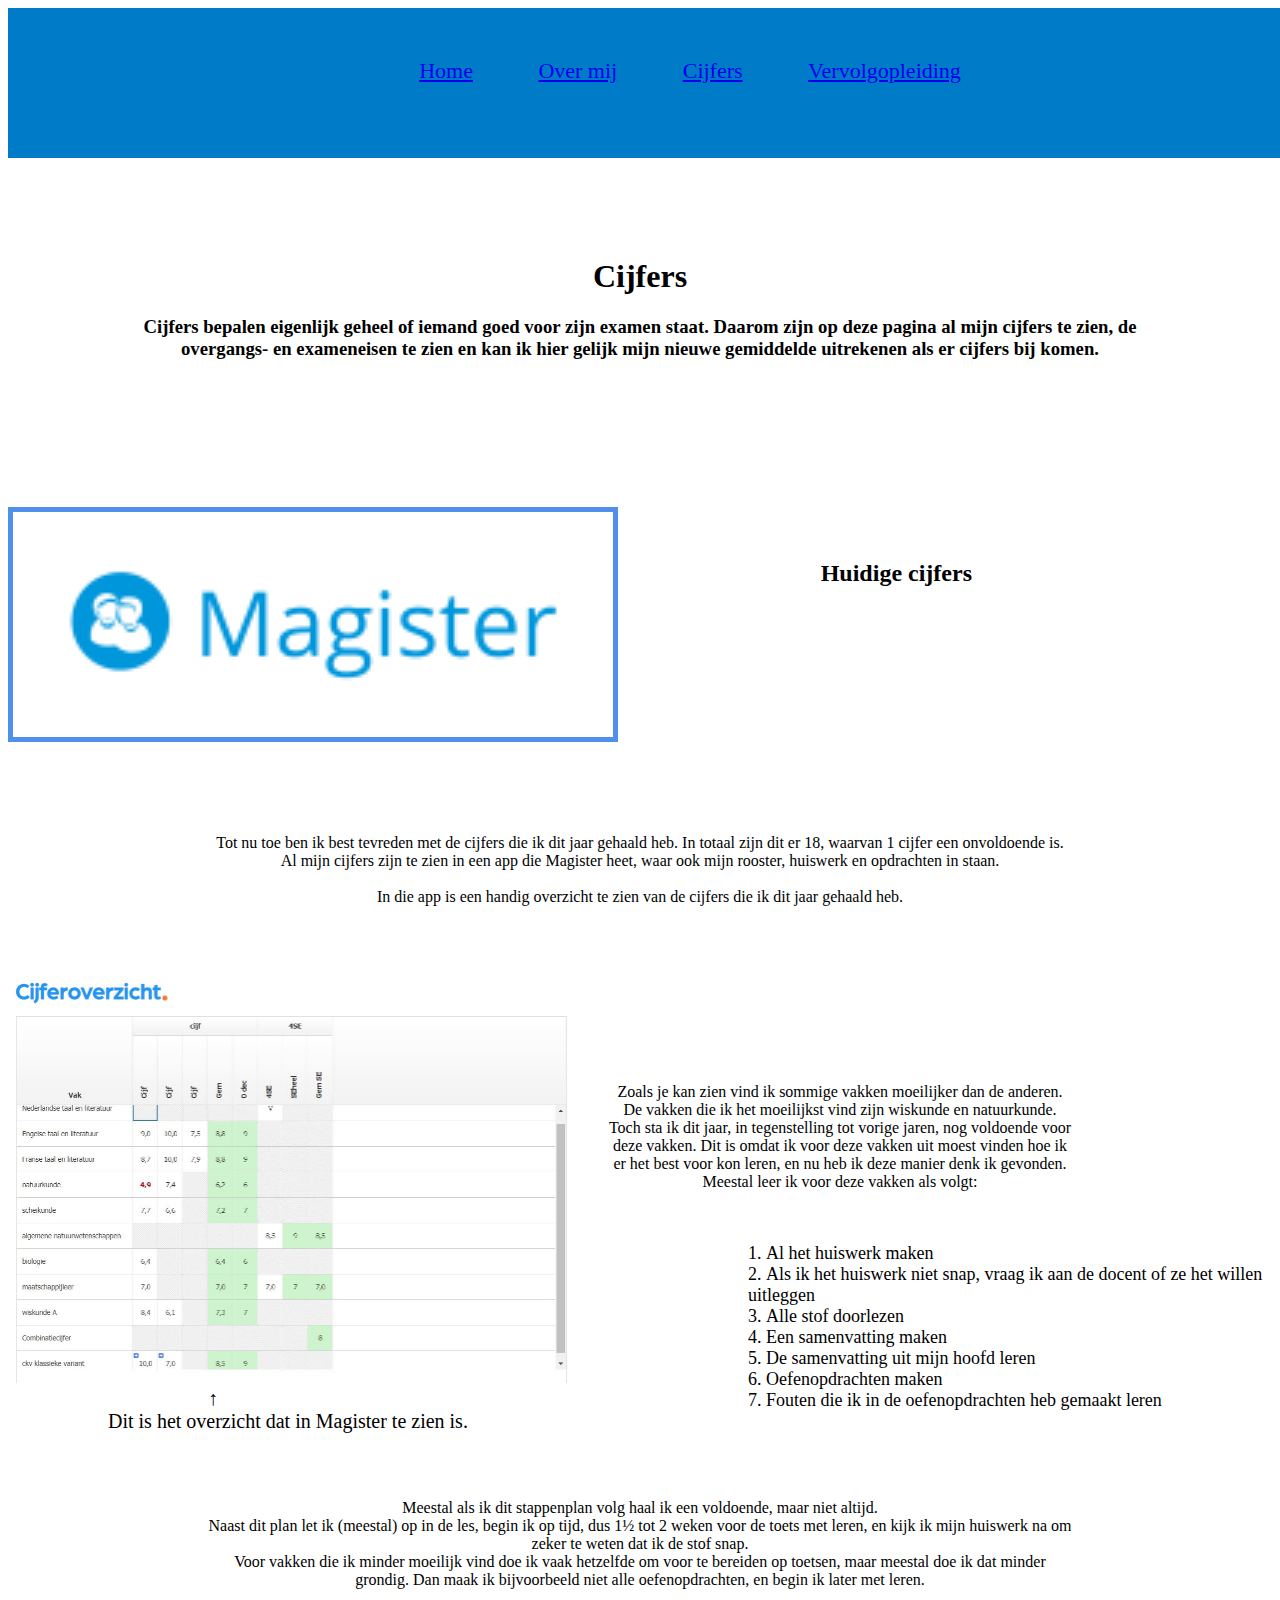
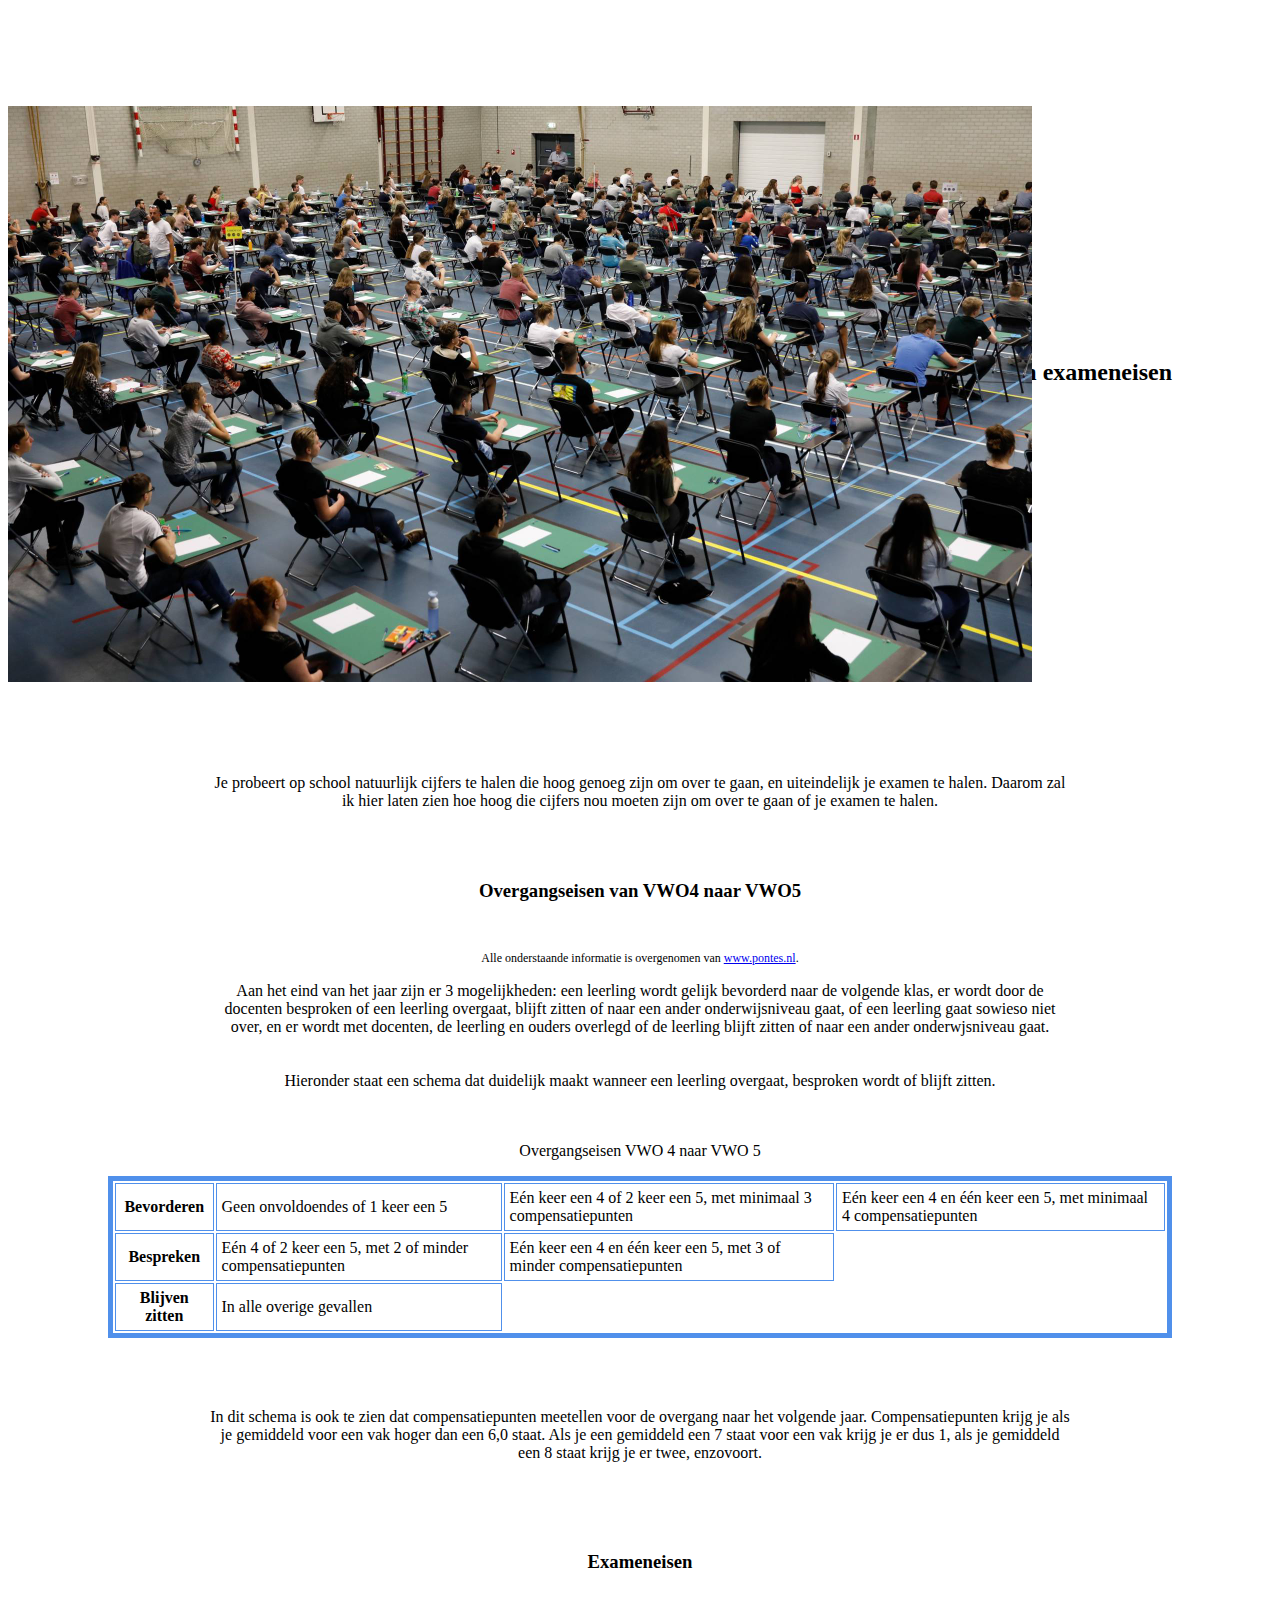
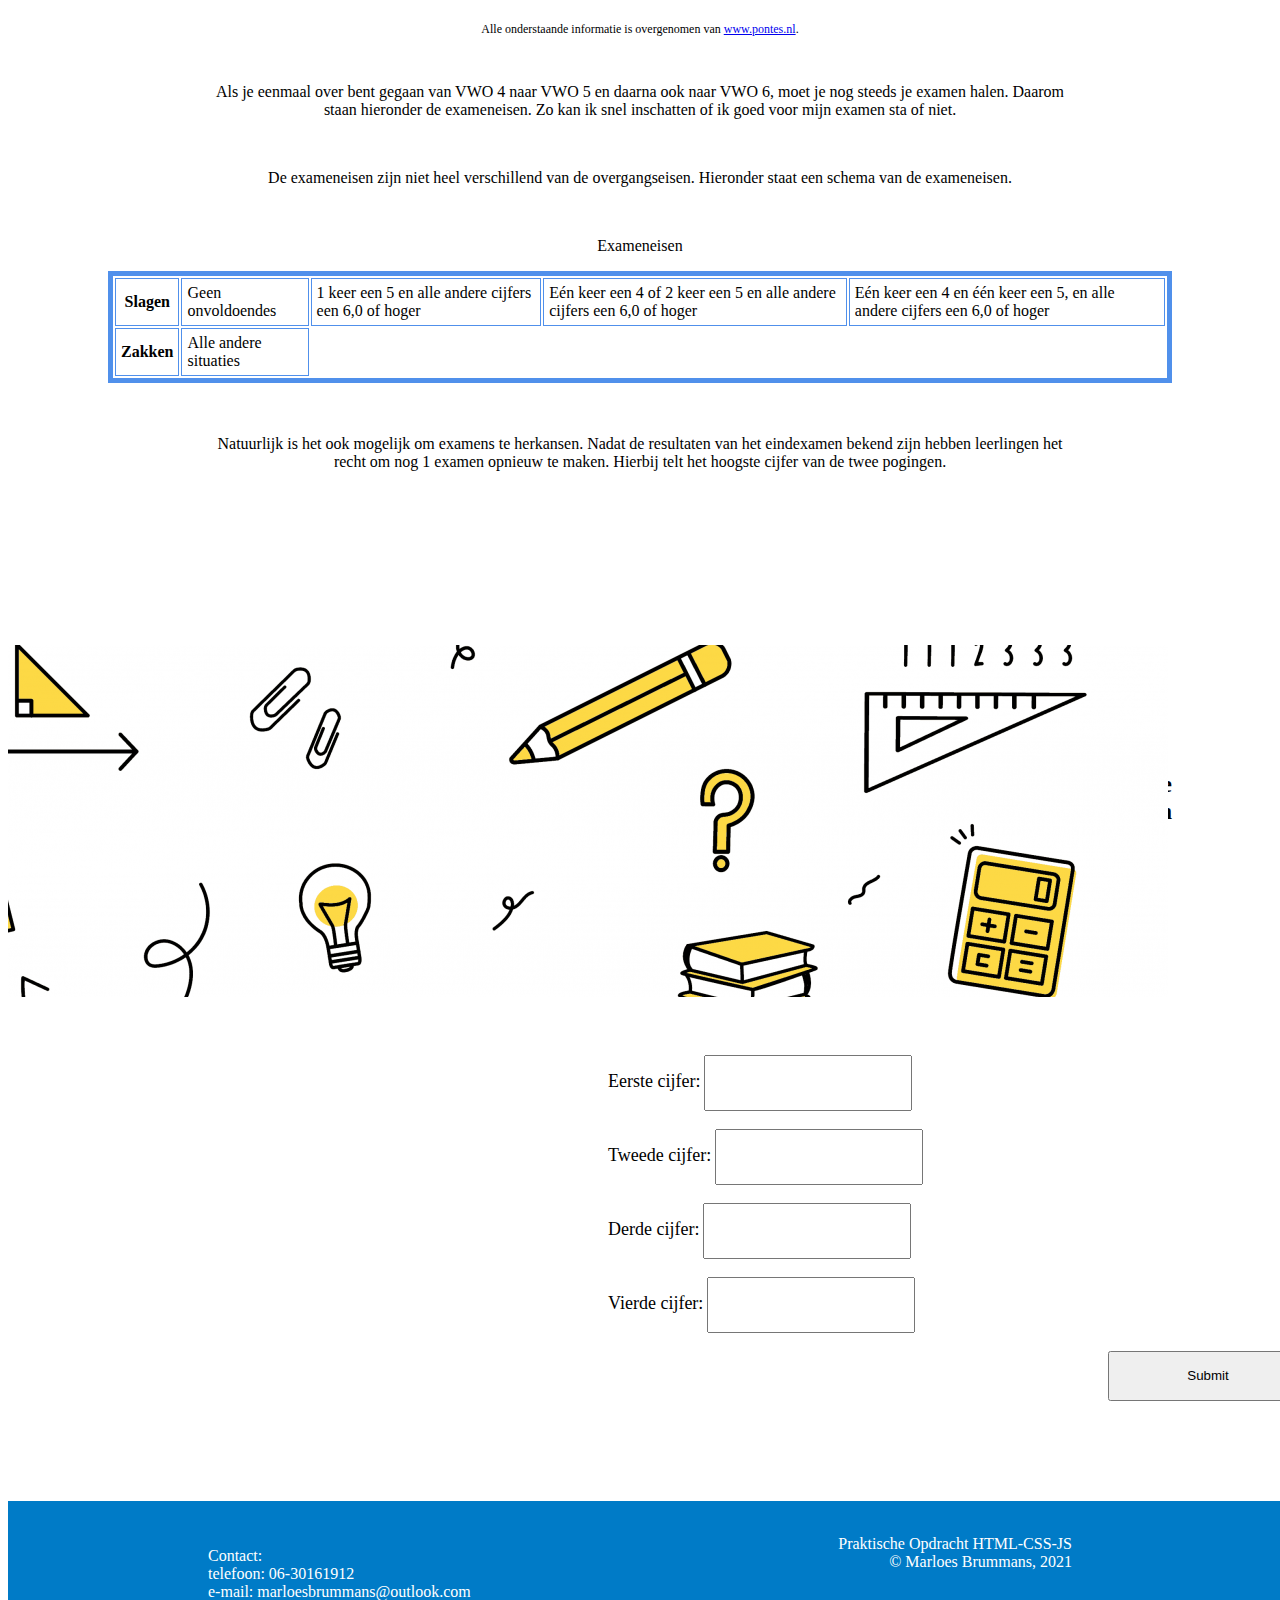
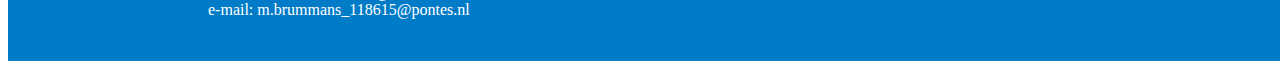
==== cijfers.html @ 9f716daa "Initial commit" ====
<!DOCTYPE html>
<html lang="nl">
    <head>
        <title>PO-HTML</title>
        <meta charset="utf-8">
        <link rel="stylesheet" href="CSSew/opmaakwebsite.css">
        <script
            src="JS/cijfers.js">
        </script>
    </head>
    <body>    
          <nav>
            <a class="navbar" href="index.html.html">Home</a>
            <a class="navbar" href="overmij.html">Over mij</a>
            <a class="navbar" href="cijfers.html">Cijfers</a>
            <a class="navbar" href="vervolgopleiding.html">Vervolgopleiding</a>
        </nav>
        <h1>
            Cijfers
        </h1>
        <h3>
            Cijfers bepalen eigenlijk geheel of iemand goed voor zijn examen staat.
            Daarom zijn op deze pagina al mijn cijfers te zien, de overgangs- en exameneisen te zien 
            en kan ik hier gelijk mijn nieuwe gemiddelde uitrekenen als er cijfers bij komen.
        </h3>
        <section>
           <h2 class="huidigecijfers">
               Huidige cijfers
           </h2>
           <img class="magister" src="img/Magister-animatie.gif" alt="logo magister">
        </section><br><br><br><br>
        <section>
            <p>
                Tot nu toe ben ik best tevreden met de cijfers die ik dit jaar gehaald heb. 
                In totaal zijn dit er 18, waarvan 1 cijfer een onvoldoende is. Al mijn cijfers zijn te zien in een app die Magister heet,
                waar ook mijn rooster, huiswerk en opdrachten in staan. <br><br>
                In die app is een handig overzicht te zien van de cijfers die ik dit jaar gehaald heb.
            </p><br><br><br>
            <img class="cijfers" src="img/cijfers.JPG" alt="Mijn huidige cijfers">
            <article class="pijl">
                &#8593;
            </article>
            <article class="cijfers">
                Dit is het overzicht dat in Magister te zien is.
            </article>
        </section>
        <section>
            <p class="cijfers">
                Zoals je kan zien vind ik sommige vakken moeilijker dan de anderen. De vakken die ik het moeilijkst vind zijn 
                wiskunde en natuurkunde. Toch sta ik dit jaar, in tegenstelling tot vorige jaren, nog voldoende voor deze vakken.
                Dit is omdat ik voor deze vakken uit moest vinden hoe ik er het best voor kon leren, en nu heb ik deze manier denk ik gevonden.
                Meestal leer ik voor deze vakken als volgt:
            </p><br>
            <ol>
                <li>Al het huiswerk maken</li>
                <li>Als ik het huiswerk niet snap, vraag ik aan de docent of ze het willen uitleggen</li>
                <li>Alle stof doorlezen</li>
                <li>Een samenvatting maken</li>
                <li>De samenvatting uit mijn hoofd leren</li>
                <li>Oefenopdrachten maken</li>
                <li>Fouten die ik in de oefenopdrachten heb gemaakt leren</li>
            </ol><br><br><br>
            <p>
                Meestal als ik dit stappenplan volg haal ik een voldoende, maar niet altijd.<br>
                Naast dit plan let ik (meestal) op in de les, begin ik op tijd, dus 1&#189; tot 2 weken voor de toets met leren,
                en kijk ik mijn huiswerk na om zeker te weten dat ik de stof snap.<br>
                Voor vakken die ik minder moeilijk vind doe ik vaak hetzelfde om voor te bereiden op toetsen,
                maar meestal doe ik dat minder grondig. Dan maak ik bijvoorbeeld niet alle oefenopdrachten, en begin ik later met leren.
            </p><br><br><br>
        </section>
        <section>
            <h2 class="examen">
               Overgangs- en exameneisen 
            </h2>
            <img class="examen" src="img/examen.jpg" alt="afbeelding eindexamen"><br><br><br><br><br>
            <p>
                Je probeert op school natuurlijk cijfers te halen die hoog genoeg zijn om over te gaan, en uiteindelijk je examen te halen. 
                Daarom zal ik hier laten zien hoe hoog die cijfers nou moeten zijn om over te gaan of je examen te halen.
            </p><br><br>
            <h3>
                Overgangseisen van VWO4 naar VWO5
            </h3><br>
            <p class="overgangseisen">
                Alle onderstaande informatie is overgenomen van <a href="https://inloggen.pontes.nl/Oranjeplein/Voor-leerlingen/Documenten">www.pontes.nl</a>. 
            </p>
        </section>    
        <section>
            <p>
                Aan het eind van het jaar zijn er 3 mogelijkheden: een leerling wordt gelijk bevorderd naar de volgende klas, er wordt
                 door de docenten besproken of een leerling overgaat, blijft zitten of naar een ander onderwijsniveau gaat, of een leerling gaat
                 sowieso niet over, en er wordt met docenten, de leerling en ouders overlegd of de leerling blijft zitten of naar een ander onderwjsniveau gaat. <br><br><br>
                Hieronder staat een schema dat duidelijk maakt wanneer een leerling overgaat, besproken wordt of blijft zitten. <br><br><br>
            </p>   
            <table class="cijfers" border="5" cellpadding="5" bordercolor="#5090EB">
                <p>
                    Overgangseisen VWO 4 naar VWO 5
                </p>
                <tr>
                    <th>Bevorderen</th>
                    <td>Geen onvoldoendes of 1 keer een 5</td>
                    <td>Eén keer een 4 of 2 keer een 5, met minimaal 3 compensatiepunten</td>
                    <td>Eén keer een 4 en één keer een 5, met minimaal 4 compensatiepunten</td>
                </tr>
                <tr>
                    <th>Bespreken</th>
                    <td>Eén 4 of 2 keer een 5, met 2 of minder compensatiepunten</td>
                    <td>Eén keer een 4 en één keer een 5, met 3 of minder compensatiepunten</td>
                </tr>
                <tr>
                    <th>Blijven zitten</th>
                    <td>In alle overige gevallen</td>
                </tr>
            </table><br><br><br>
            <p>
                In dit schema is ook te zien dat compensatiepunten meetellen voor de overgang naar het volgende jaar. 
                Compensatiepunten krijg je als je gemiddeld voor een vak hoger dan een 6,0 staat. Als je een gemiddeld een 7 staat voor 
                een vak krijg je er dus 1, als je gemiddeld een 8 staat krijg je er twee, enzovoort.
            </p><br><br><br>
        </section>
        <section>
            <h3>
                Exameneisen
            </h3><br>
            <p class="overgangseisen">
                Alle onderstaande informatie is overgenomen van <a href="https://inloggen.pontes.nl/Oranjeplein/Voor-leerlingen/Documenten">www.pontes.nl</a>. 
            </p><br>
            <p>
                Als je eenmaal over bent gegaan van VWO 4 naar VWO 5 en daarna ook naar VWO 6, moet je nog steeds je examen halen.
                Daarom staan hieronder de exameneisen. Zo kan ik snel inschatten of ik goed voor mijn examen sta of niet.
            </p><br>
        </section>
        <section>
            <p>
                De exameneisen zijn niet heel verschillend van de overgangseisen. Hieronder staat een schema van de exameneisen.
            </p><br>
            <table class="cijfers" border="5" cellpadding="5" bordercolor="#5090EB">
                <p>
                    Exameneisen
                </p>
                <tr>
                    <th>Slagen</th>
                    <td>Geen onvoldoendes</td>
                    <td>1 keer een 5 en alle andere cijfers een 6,0 of hoger</td>
                    <td>Eén keer een 4 of 2 keer een 5 en alle andere cijfers een 6,0 of hoger</td>
                    <td>Eén keer een 4 en één keer een 5, en alle andere cijfers een 6,0 of hoger</td>
                </tr>
                <tr>
                    <th>Zakken</th>
                    <td>Alle andere situaties</td>
                </tr>
            </table><Br><br>
            <p>
                Natuurlijk is het ook mogelijk om examens te herkansen. Nadat de resultaten van het eindexamen bekend zijn hebben leerlingen
                het recht om nog 1 examen opnieuw te maken. Hierbij telt het hoogste cijfer van de twee pogingen. 
            </p>
        </section>
        <section>
            <h2 class="school">
                Gemiddelde <br> uitrekenen
            </h2>
            <img class="rekenen" src="img/rekenen.jpg" alt="afbeelding rekenen"><br><br><br><br>
            <form>
                <label for="cijfer1">Eerste cijfer:</label>
                <input type="text" id="cijfer1" name="cijfer1"><br><br>
                <label for="cijfer2">Tweede cijfer:</label>
                <input type="text" id="cijfer2" name="cijfer2"><br><br>
                <label for="cijfer3">Derde cijfer:</label>
                <input type="text" id="cijfer3" name="cijfer3"><br><br>
                <label for="cijfer4">Vierde cijfer:</label>
                <input type="text" id="cijfer4" name="cijfer4"><br><br>
                <input class="submit" type="submit" name="Bereken">
            </form>
        </section>
    </body>
    <footer>
        <p class="footer1">
            Contact:<br> telefoon: 06-30161912<br>
            e-mail: marloesbrummans@outlook.com<br>
            e-mail: m.brummans_118615@pontes.nl
        </p>
        <p class="footer2">
            Praktische Opdracht HTML-CSS-JS<br>
           &#169; Marloes Brummans, 2021
        </p>
    </footer>
</html>
---- CSSew/opmaakwebsite.css ----
p
    {
        font-family: Tahoma;
        text-align: center;
    }

h1  
    {
        font-family: Tahoma;
        text-align: center;
        margin-top: 100px;
    }
h2
    {
        font-family: Tahoma;
        text-align: center;
    }

h3  {
        font-family: Tahoma;
        text-align: center;
        margin-left: 100px;
        margin-right: 100px;
    }

h2.dieren
    {
        margin-top: 300px;
        margin-left: 300px;
    }

h2.slagwerk
    {
        text-align: right;
        margin-right: 150px;
        margin-top: -400px;
    }

h2.school
    {
        text-align: right;
        margin-right: 100px;
        margin-top: 300px;
    }

h2.om
    {
        color: darkturquoise;
    }

h2.huidigecijfers
    {
        text-align: right;
        margin-right: 300px;
        margin-top: 200px;
    }

h2.examen
    {
        text-align: right;
        margin-right: 100px;
        margin-top: 300px;  
    }


p
    {
        margin-left: 200px;
        margin-right: 200px;
    }

p.om
    {
        margin-left: 600px;
        margin-right: 550px;
        margin-bottom: -100px;
        margin-top: -200px;
    }

p.dieren
    {
        margin-top: -50px;
        margin-left: 550px;
        margin-right: 500px;
    }

p.Mus
    {
        position: absolute;
        margin-top: -100px;
        margin-left: 550px;
        margin-right: 500px;
    }

p.slagwerk
    {
        margin-left: 250px;
        margin-right: 250px;
        margin-top: 400px;
    }

p.Slagwerk
    {
        margin-left: 250px;
        margin-right: 250px;
    }

p.snuffie
    {
        margin-top: -200px;
        margin-left: 550px;
        margin-right: 500px;
        position: absolute;
    }

p.school
    {
        margin-left: 250px;
        margin-right: 250px;
    }

p.cijfers
    {
        margin-top: -350px;
        margin-left: 600px;
    }

p.overgangseisen
    {
        font-size: 12px;
    }

p.footer1
    {
        text-align: left;
        margin-left: 200px;
    }

p.footer2
    {
        text-align: right;
        margin-right: 200px;
        margin-top: -100px;
    }
nav
    {
        background-color: #007bc7;
        font-family: Tahoma;
        color: white;
        text-align: center;
        font-size: 22px;
        height: 100px;
        width: 100%;
        padding-right: 30px;
        padding-left: 50px;;
        padding-top: 50px;
    }

footer
    {
        background-color: #007bc7;
        color: white;
        width: 100%;
        height: 100px;
        text-align: left;
        padding-left: -300px;
        padding-right: 50px;
        padding-bottom: 30px;
        padding-top: 30px;
        margin-top: 100px;
    }
h3.rand
    {
        margin-left: 300px;
        margin-right: 300px;
    }

img.bauke
    {
        width: 400px;
        height: 300px;
        text-align: left;
        margin-left: 100px;
    }

img.logo
    {
        width: 216px;
        height: 100.64px;
        margin-top: -180px;
        position: sticky; 
    }


img.mus
    {
        width: 562.5px;
        height: 750px;
        margin-top: -350px;
    }

img.snuffie
    {
        width: 261.5px;
        height: 320px;
        margin-left: 1100px;
        margin-top: -150px;
    }

img.slagwerk
    {
        width: 1000px;
        height: 750px;
    }

img.school
    {
        margin-top: -300px;
    }

img.magister
    {
        width: 600px;
        height: 225px;
        margin-top: -100px;
        border: 5px solid #5090EB
    }

img.cijfers
    {
        width: 562.495px;
        height: 406.495px;
    }

img.examen
    {
        width: 1024px;
        height: 576px;
        margin-top: -300px;
    }

img.rekenen
    {
        margin-top: -200px;
    }
article
    {
        font-family: Freestyle Script;
        font-size: 20px;
    }

article.tekstbauke
    {
        margin-left: 100px;
    }

article.tekstsnuffie
    {
        text-align: right;
        margin-right: 100px;
        margin-top: 100px;
    }

article.tekstmus
    {
        margin-left: 200px;
    }

article.pijl
    {
        margin-left: 200px;
    }

article.gebogenpijl
    {
        float: right;
        margin-right: 120px;
    }

article.drumstel
    {
        visibility: hidden;
    }

article.cijfers
    {
        margin-left: 100px;
    }

li.Drumstel:hover article.drumstel
    {
        visibility: visible;
    }

video
    {
        width:200px;
        float: right;
        margin-right: 200px;
        margin-top: -300px;
    }

table
    {
        font-family: Tahoma; 
    }

table.om
    {
        margin-left: 23%;
    }

table.cijfers
    {
        margin-right: 100px;
        margin-left: 100px
    }

ul
    {
        font-family: Tahoma;
        font-size: 18px;
        text-align: left;
        list-style-position: inside;
        margin-left: 650px;
    }

ol
    {
        font-family: Tahoma;
        font-size: 18px;
        text-align: left;
        margin-left: 700px;
        list-style-position: inside;
    }

a.navbar
    {
        padding-left: 30px;
        padding-right: 30px;
    }

label
    {
        font-family: Tahoma;
        font-size: 18px;
        margin-left: 600px;
    }

input
    {
        width: 200px;
        height: 50px;
    }

input.submit
    {
        margin-left: 1100px;
        
    }
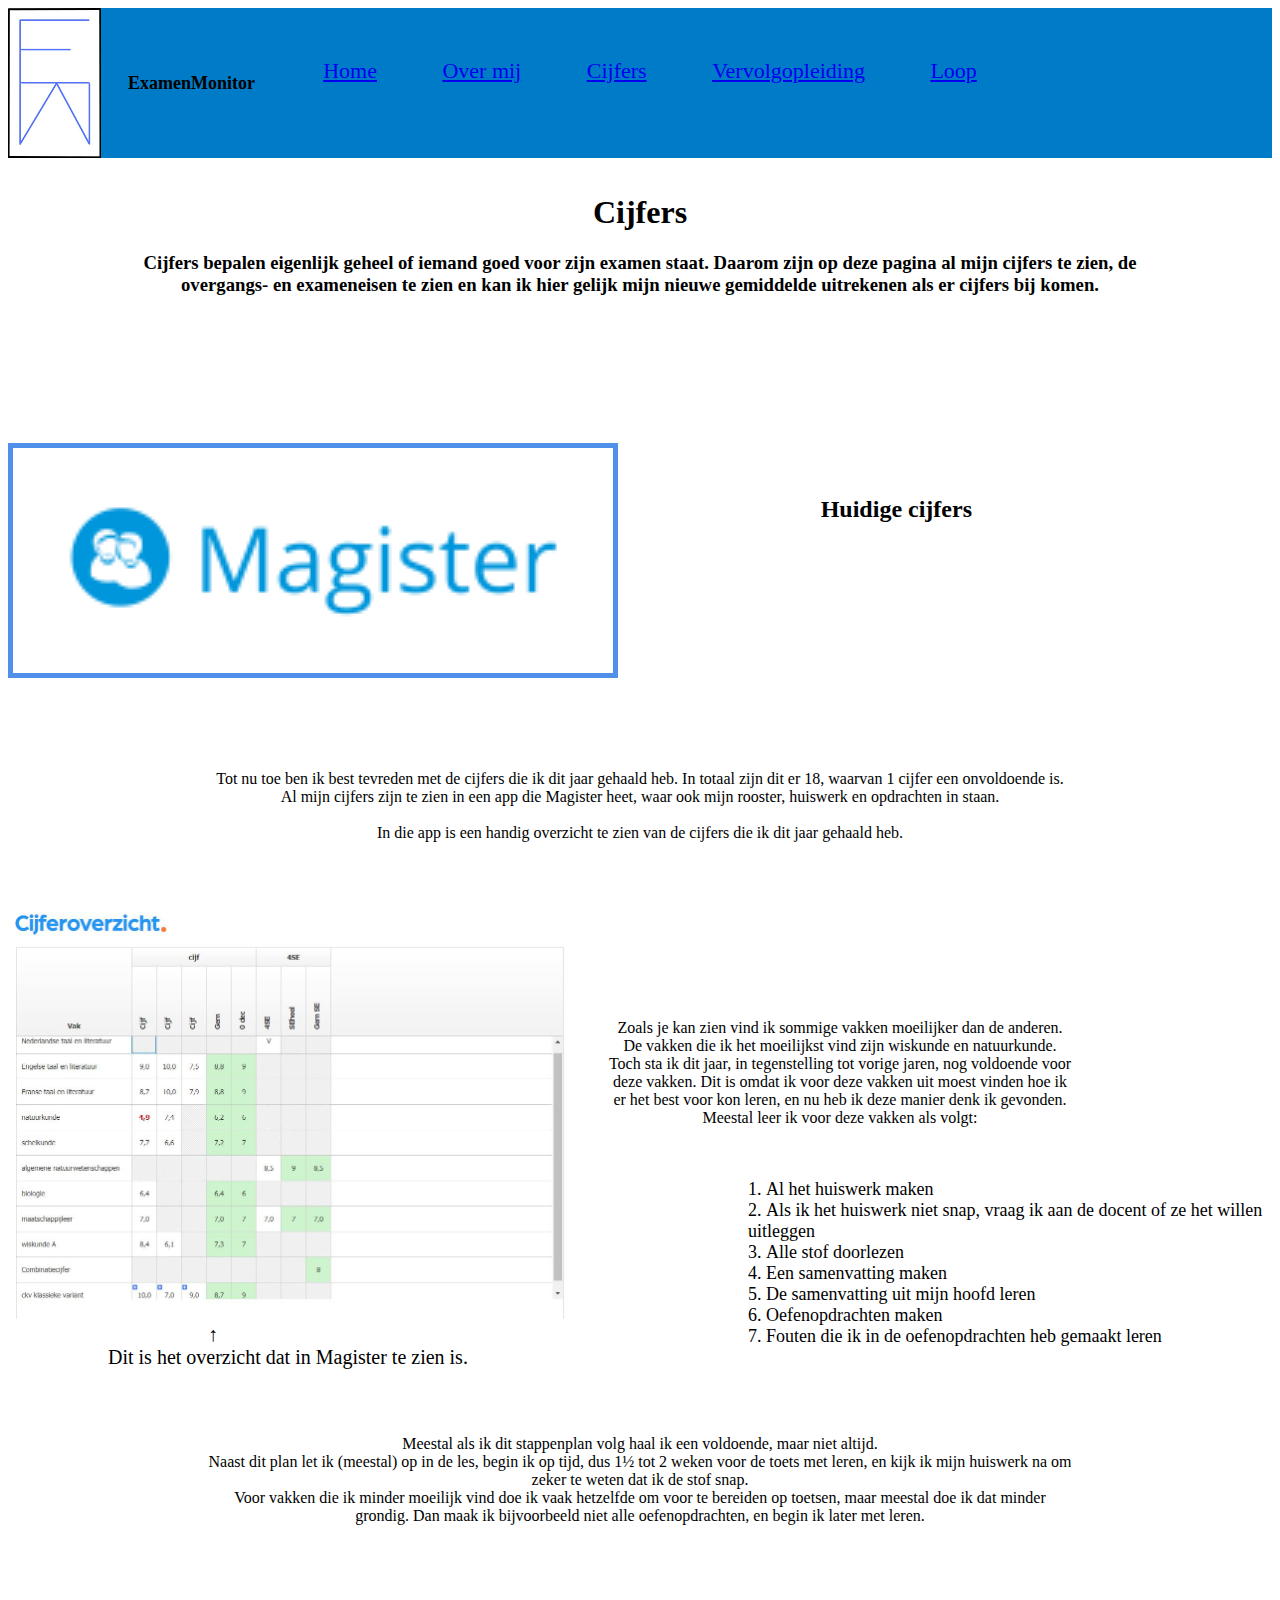
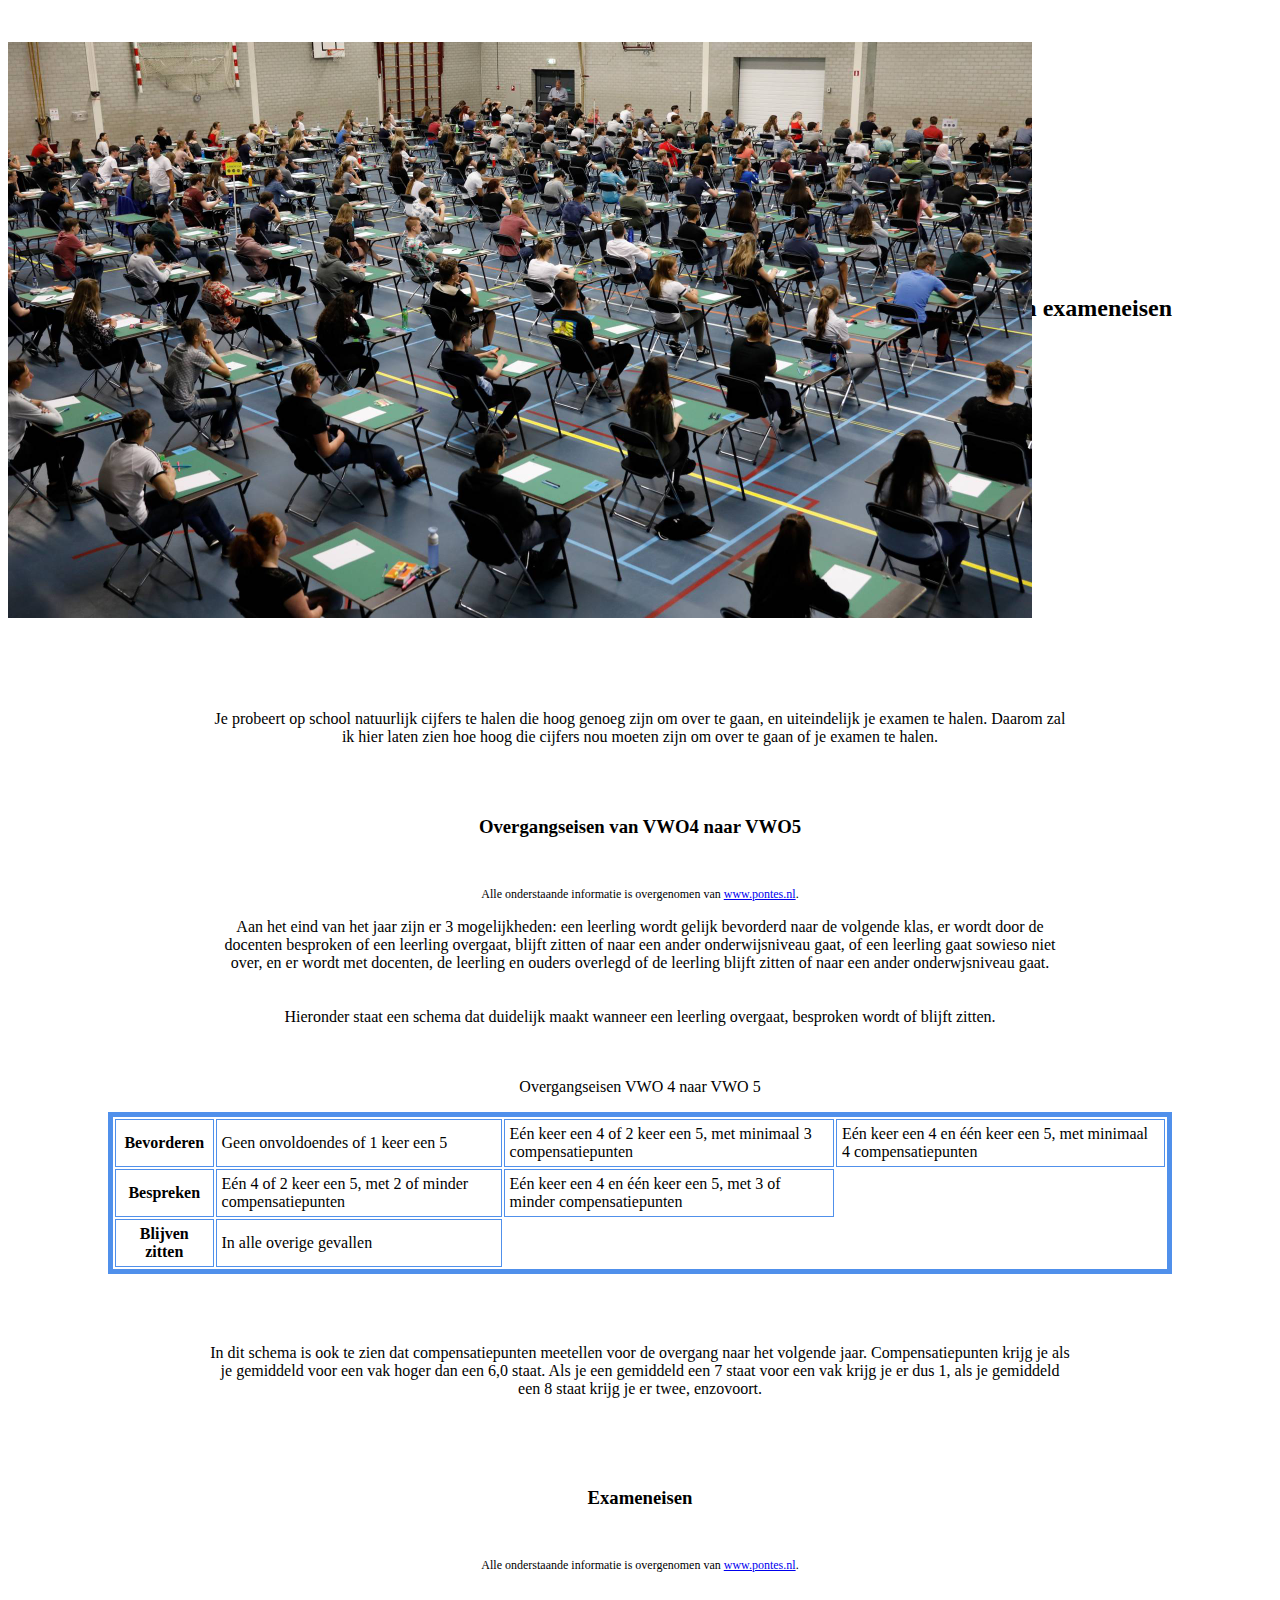
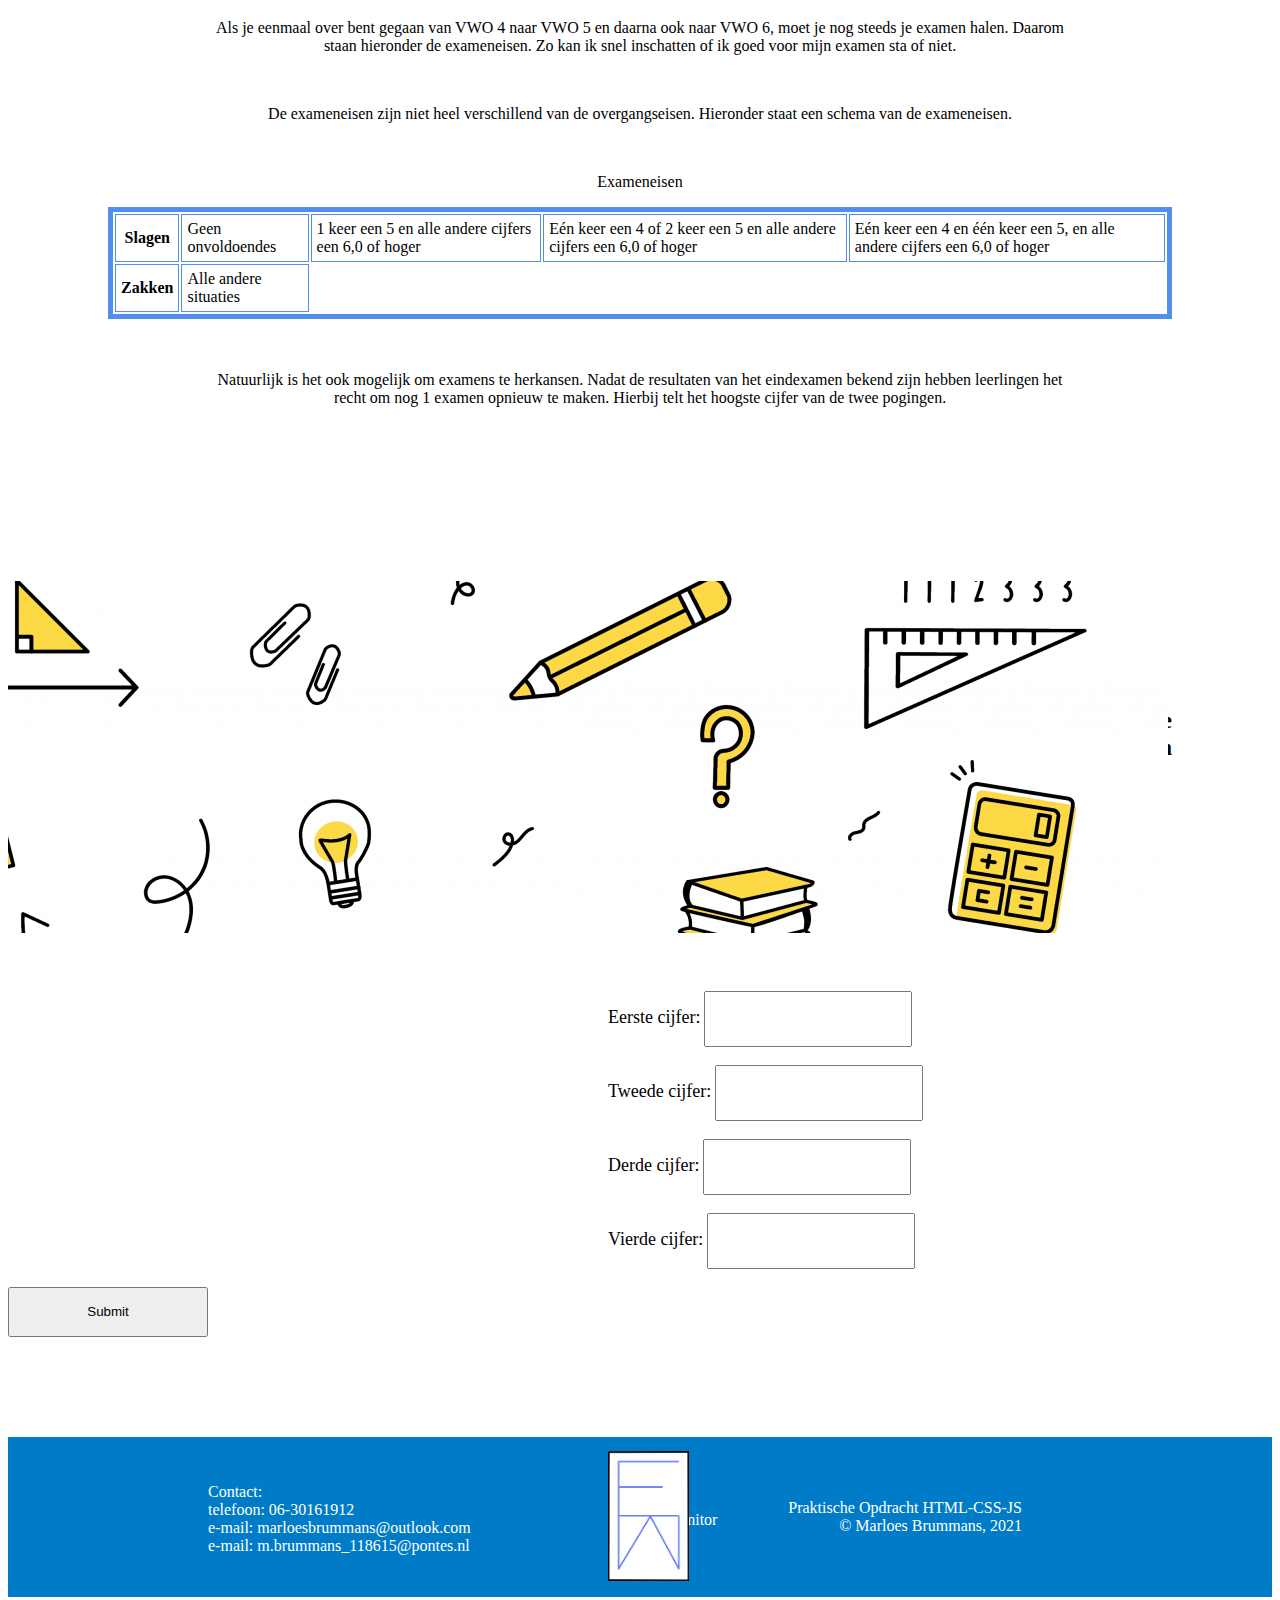
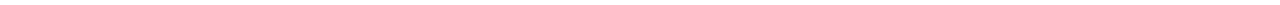
==== commit 480edc66: "ExamenMonitor" ====
--- a/cijfers.html
+++ b/cijfers.html
@@ -8,169 +8,176 @@
             src="JS/cijfers.js">
         </script>
     </head>
-    <body>    
-          <nav>
-            <a class="navbar" href="index.html.html">Home</a>
-            <a class="navbar" href="overmij.html">Over mij</a>
-            <a class="navbar" href="cijfers.html">Cijfers</a>
-            <a class="navbar" href="vervolgopleiding.html">Vervolgopleiding</a>
-        </nav>
-        <h1>
-            Cijfers
-        </h1>
-        <h3>
-            Cijfers bepalen eigenlijk geheel of iemand goed voor zijn examen staat.
-            Daarom zijn op deze pagina al mijn cijfers te zien, de overgangs- en exameneisen te zien 
-            en kan ik hier gelijk mijn nieuwe gemiddelde uitrekenen als er cijfers bij komen.
-        </h3>
-        <section>
-           <h2 class="huidigecijfers">
-               Huidige cijfers
-           </h2>
-           <img class="magister" src="img/Magister-animatie.gif" alt="logo magister">
-        </section><br><br><br><br>
-        <section>
-            <p>
-                Tot nu toe ben ik best tevreden met de cijfers die ik dit jaar gehaald heb. 
-                In totaal zijn dit er 18, waarvan 1 cijfer een onvoldoende is. Al mijn cijfers zijn te zien in een app die Magister heet,
-                waar ook mijn rooster, huiswerk en opdrachten in staan. <br><br>
-                In die app is een handig overzicht te zien van de cijfers die ik dit jaar gehaald heb.
-            </p><br><br><br>
-            <img class="cijfers" src="img/cijfers.JPG" alt="Mijn huidige cijfers">
-            <article class="pijl">
-                &#8593;
-            </article>
-            <article class="cijfers">
-                Dit is het overzicht dat in Magister te zien is.
-            </article>
-        </section>
-        <section>
-            <p class="cijfers">
-                Zoals je kan zien vind ik sommige vakken moeilijker dan de anderen. De vakken die ik het moeilijkst vind zijn 
-                wiskunde en natuurkunde. Toch sta ik dit jaar, in tegenstelling tot vorige jaren, nog voldoende voor deze vakken.
-                Dit is omdat ik voor deze vakken uit moest vinden hoe ik er het best voor kon leren, en nu heb ik deze manier denk ik gevonden.
-                Meestal leer ik voor deze vakken als volgt:
-            </p><br>
-            <ol>
-                <li>Al het huiswerk maken</li>
-                <li>Als ik het huiswerk niet snap, vraag ik aan de docent of ze het willen uitleggen</li>
-                <li>Alle stof doorlezen</li>
-                <li>Een samenvatting maken</li>
-                <li>De samenvatting uit mijn hoofd leren</li>
-                <li>Oefenopdrachten maken</li>
-                <li>Fouten die ik in de oefenopdrachten heb gemaakt leren</li>
-            </ol><br><br><br>
-            <p>
-                Meestal als ik dit stappenplan volg haal ik een voldoende, maar niet altijd.<br>
-                Naast dit plan let ik (meestal) op in de les, begin ik op tijd, dus 1&#189; tot 2 weken voor de toets met leren,
-                en kijk ik mijn huiswerk na om zeker te weten dat ik de stof snap.<br>
-                Voor vakken die ik minder moeilijk vind doe ik vaak hetzelfde om voor te bereiden op toetsen,
-                maar meestal doe ik dat minder grondig. Dan maak ik bijvoorbeeld niet alle oefenopdrachten, en begin ik later met leren.
-            </p><br><br><br>
-        </section>
-        <section>
-            <h2 class="examen">
-               Overgangs- en exameneisen 
-            </h2>
-            <img class="examen" src="img/examen.jpg" alt="afbeelding eindexamen"><br><br><br><br><br>
-            <p>
-                Je probeert op school natuurlijk cijfers te halen die hoog genoeg zijn om over te gaan, en uiteindelijk je examen te halen. 
-                Daarom zal ik hier laten zien hoe hoog die cijfers nou moeten zijn om over te gaan of je examen te halen.
-            </p><br><br>
-            <h3>
-                Overgangseisen van VWO4 naar VWO5
-            </h3><br>
-            <p class="overgangseisen">
-                Alle onderstaande informatie is overgenomen van <a href="https://inloggen.pontes.nl/Oranjeplein/Voor-leerlingen/Documenten">www.pontes.nl</a>. 
-            </p>
-        </section>    
-        <section>
-            <p>
-                Aan het eind van het jaar zijn er 3 mogelijkheden: een leerling wordt gelijk bevorderd naar de volgende klas, er wordt
-                 door de docenten besproken of een leerling overgaat, blijft zitten of naar een ander onderwijsniveau gaat, of een leerling gaat
-                 sowieso niet over, en er wordt met docenten, de leerling en ouders overlegd of de leerling blijft zitten of naar een ander onderwjsniveau gaat. <br><br><br>
-                Hieronder staat een schema dat duidelijk maakt wanneer een leerling overgaat, besproken wordt of blijft zitten. <br><br><br>
-            </p>   
-            <table class="cijfers" border="5" cellpadding="5" bordercolor="#5090EB">
+    <body>
+        <main>    
+            <nav>
+                <a class="navbar" href="index.html">Home</a>
+                <a class="navbar" href="overmij.html">Over mij</a>
+                <a class="navbar" href="cijfers.html">Cijfers</a>
+                <a class="navbar" href="vervolgopleiding.html">Vervolgopleiding</a>
+                <a class="navbar" href="loop.html">Loop</a>
+            </nav>
+            <img class="logo" src="img/logo.jpg" alt="logo ExamenMonitor">
+            <aside class="logo">
+                <b>ExamenMonitor</b>
+            </aside>
+            <section>
+                <h1>
+                    Cijfers
+                </h1>
+                <h3>
+                    Cijfers bepalen eigenlijk geheel of iemand goed voor zijn examen staat.
+                    Daarom zijn op deze pagina al mijn cijfers te zien, de overgangs- en exameneisen te zien 
+                    en kan ik hier gelijk mijn nieuwe gemiddelde uitrekenen als er cijfers bij komen.
+                </h3>
+                    <h2 class="huidigecijfers">
+                    Huidige cijfers
+                    </h2>
+                   <img class="magister" src="img/Magister-animatie.gif" alt="logo Magister">
+                </section><br><br><br><br>
+                <section>
+                    <p>
+                        Tot nu toe ben ik best tevreden met de cijfers die ik dit jaar gehaald heb. 
+                        In totaal zijn dit er 18, waarvan 1 cijfer een onvoldoende is. Al mijn cijfers zijn te zien in een app die Magister heet,
+                        waar ook mijn rooster, huiswerk en opdrachten in staan. <br><br>
+                        In die app is een handig overzicht te zien van de cijfers die ik dit jaar gehaald heb.
+                    </p><br><br><br>
+                    <img class="cijfers" src="img/cijfers2.JPG" alt="afbeelding van mijn huidige cijfers">
+                    <article class="pijl">
+                        &#8593;
+                    </article>
+                    <article class="cijfers">
+                        Dit is het overzicht dat in Magister te zien is.
+                    </article>
+            </section>
+            <section>
+                <p class="cijfers">
+                    Zoals je kan zien vind ik sommige vakken moeilijker dan de anderen. De vakken die ik het moeilijkst vind zijn 
+                    wiskunde en natuurkunde. Toch sta ik dit jaar, in tegenstelling tot vorige jaren, nog voldoende voor deze vakken.
+                    Dit is omdat ik voor deze vakken uit moest vinden hoe ik er het best voor kon leren, en nu heb ik deze manier denk ik gevonden.
+                    Meestal leer ik voor deze vakken als volgt:
+                </p><br>
+                <ol>
+                    <li>Al het huiswerk maken</li>
+                    <li>Als ik het huiswerk niet snap, vraag ik aan de docent of ze het willen uitleggen</li>
+                    <li>Alle stof doorlezen</li>
+                    <li>Een samenvatting maken</li>
+                    <li>De samenvatting uit mijn hoofd leren</li>
+                    <li>Oefenopdrachten maken</li>
+                    <li>Fouten die ik in de oefenopdrachten heb gemaakt leren</li>
+                </ol><br><br><br>
                 <p>
-                    Overgangseisen VWO 4 naar VWO 5
+                    Meestal als ik dit stappenplan volg haal ik een voldoende, maar niet altijd.<br>
+                    Naast dit plan let ik (meestal) op in de les, begin ik op tijd, dus 1&#189; tot 2 weken voor de toets met leren,
+                    en kijk ik mijn huiswerk na om zeker te weten dat ik de stof snap.<br>
+                    Voor vakken die ik minder moeilijk vind doe ik vaak hetzelfde om voor te bereiden op toetsen,
+                    maar meestal doe ik dat minder grondig. Dan maak ik bijvoorbeeld niet alle oefenopdrachten, en begin ik later met leren.
+                </p><br><br><br>
+            </section>
+            <section>
+                <h2 class="examen">
+                   Overgangs- en exameneisen 
+                </h2>
+                <img class="examen" src="img/examen.jpg" alt="afbeelding eindexamen"><br><br><br><br><br>
+                <p>
+                    Je probeert op school natuurlijk cijfers te halen die hoog genoeg zijn om over te gaan, en uiteindelijk je examen te halen. 
+                    Daarom zal ik hier laten zien hoe hoog die cijfers nou moeten zijn om over te gaan of je examen te halen.
+                </p><br><br>
+                <h3>
+                    Overgangseisen van VWO4 naar VWO5
+                </h3><br>
+                <p class="overgangseisen">
+                    Alle onderstaande informatie is overgenomen van <a href="https://inloggen.pontes.nl/Oranjeplein/Voor-leerlingen/Documenten">www.pontes.nl</a>. 
                 </p>
-                <tr>
-                    <th>Bevorderen</th>
-                    <td>Geen onvoldoendes of 1 keer een 5</td>
-                    <td>Eén keer een 4 of 2 keer een 5, met minimaal 3 compensatiepunten</td>
-                    <td>Eén keer een 4 en één keer een 5, met minimaal 4 compensatiepunten</td>
-                </tr>
-                <tr>
-                    <th>Bespreken</th>
-                    <td>Eén 4 of 2 keer een 5, met 2 of minder compensatiepunten</td>
-                    <td>Eén keer een 4 en één keer een 5, met 3 of minder compensatiepunten</td>
-                </tr>
-                <tr>
-                    <th>Blijven zitten</th>
-                    <td>In alle overige gevallen</td>
-                </tr>
-            </table><br><br><br>
-            <p>
-                In dit schema is ook te zien dat compensatiepunten meetellen voor de overgang naar het volgende jaar. 
-                Compensatiepunten krijg je als je gemiddeld voor een vak hoger dan een 6,0 staat. Als je een gemiddeld een 7 staat voor 
-                een vak krijg je er dus 1, als je gemiddeld een 8 staat krijg je er twee, enzovoort.
-            </p><br><br><br>
-        </section>
-        <section>
-            <h3>
-                Exameneisen
-            </h3><br>
-            <p class="overgangseisen">
-                Alle onderstaande informatie is overgenomen van <a href="https://inloggen.pontes.nl/Oranjeplein/Voor-leerlingen/Documenten">www.pontes.nl</a>. 
-            </p><br>
-            <p>
-                Als je eenmaal over bent gegaan van VWO 4 naar VWO 5 en daarna ook naar VWO 6, moet je nog steeds je examen halen.
-                Daarom staan hieronder de exameneisen. Zo kan ik snel inschatten of ik goed voor mijn examen sta of niet.
-            </p><br>
-        </section>
-        <section>
-            <p>
-                De exameneisen zijn niet heel verschillend van de overgangseisen. Hieronder staat een schema van de exameneisen.
-            </p><br>
-            <table class="cijfers" border="5" cellpadding="5" bordercolor="#5090EB">
+            </section>    
+            <section>
                 <p>
+                    Aan het eind van het jaar zijn er 3 mogelijkheden: een leerling wordt gelijk bevorderd naar de volgende klas, er wordt
+                    door de docenten besproken of een leerling overgaat, blijft zitten of naar een ander onderwijsniveau gaat, of een leerling gaat
+                    sowieso niet over, en er wordt met docenten, de leerling en ouders overlegd of de leerling blijft zitten of naar een ander onderwjsniveau gaat. <br><br><br>
+                    Hieronder staat een schema dat duidelijk maakt wanneer een leerling overgaat, besproken wordt of blijft zitten. <br><br><br>
+                </p>   
+                <table class="cijfers" border="5" cellpadding="5" bordercolor="#5090EB">
+                    <p>
+                        Overgangseisen VWO 4 naar VWO 5
+                    </p>
+                    <tr>
+                        <th>Bevorderen</th>
+                        <td>Geen onvoldoendes of 1 keer een 5</td>
+                        <td>Eén keer een 4 of 2 keer een 5, met minimaal 3 compensatiepunten</td>
+                        <td>Eén keer een 4 en één keer een 5, met minimaal 4 compensatiepunten</td>
+                    </tr>
+                    <tr>
+                        <th>Bespreken</th>
+                        <td>Eén 4 of 2 keer een 5, met 2 of minder compensatiepunten</td>
+                        <td>Eén keer een 4 en één keer een 5, met 3 of minder compensatiepunten</td>
+                    </tr>
+                    <tr>
+                        <th>Blijven zitten</th>
+                        <td>In alle overige gevallen</td>
+                    </tr>
+                </table><br><br><br>
+                <p>
+                    In dit schema is ook te zien dat compensatiepunten meetellen voor de overgang naar het volgende jaar. 
+                    Compensatiepunten krijg je als je gemiddeld voor een vak hoger dan een 6,0 staat. Als je een gemiddeld een 7 staat voor 
+                    een vak krijg je er dus 1, als je gemiddeld een 8 staat krijg je er twee, enzovoort.
+                </p><br><br><br>
+            </section>
+            <section>
+                <h3>
                     Exameneisen
+                </h3><br>
+                <p class="overgangseisen">
+                    Alle onderstaande informatie is overgenomen van <a href="https://inloggen.pontes.nl/Oranjeplein/Voor-leerlingen/Documenten">www.pontes.nl</a>. 
+                </p><br>
+                <p> 
+                    Als je eenmaal over bent gegaan van VWO 4 naar VWO 5 en daarna ook naar VWO 6, moet je nog steeds je examen halen.
+                    Daarom staan hieronder de exameneisen. Zo kan ik snel inschatten of ik goed voor mijn examen sta of niet.
+                </p><br>
+            </section>
+            <section>
+                <p>
+                    De exameneisen zijn niet heel verschillend van de overgangseisen. Hieronder staat een schema van de exameneisen.
+                </p><br>
+                <table class="cijfers" border="5" cellpadding="5" bordercolor="#5090EB">
+                    <p>
+                        Exameneisen
+                    </p>
+                    <tr>
+                        <th>Slagen</th>
+                        <td>Geen onvoldoendes</td>
+                        <td>1 keer een 5 en alle andere cijfers een 6,0 of hoger</td>
+                        <td>Eén keer een 4 of 2 keer een 5 en alle andere cijfers een 6,0 of hoger</td>
+                        <td>Eén keer een 4 en één keer een 5, en alle andere cijfers een 6,0 of hoger</td>
+                    </tr>
+                    <tr>
+                        <th>Zakken</th>
+                        <td>Alle andere situaties</td>
+                    </tr>
+                </table><br><br>
+                <p>
+                    Natuurlijk is het ook mogelijk om examens te herkansen. Nadat de resultaten van het eindexamen bekend zijn hebben leerlingen
+                    het recht om nog 1 examen opnieuw te maken. Hierbij telt het hoogste cijfer van de twee pogingen. 
                 </p>
-                <tr>
-                    <th>Slagen</th>
-                    <td>Geen onvoldoendes</td>
-                    <td>1 keer een 5 en alle andere cijfers een 6,0 of hoger</td>
-                    <td>Eén keer een 4 of 2 keer een 5 en alle andere cijfers een 6,0 of hoger</td>
-                    <td>Eén keer een 4 en één keer een 5, en alle andere cijfers een 6,0 of hoger</td>
-                </tr>
-                <tr>
-                    <th>Zakken</th>
-                    <td>Alle andere situaties</td>
-                </tr>
-            </table><Br><br>
-            <p>
-                Natuurlijk is het ook mogelijk om examens te herkansen. Nadat de resultaten van het eindexamen bekend zijn hebben leerlingen
-                het recht om nog 1 examen opnieuw te maken. Hierbij telt het hoogste cijfer van de twee pogingen. 
-            </p>
-        </section>
-        <section>
-            <h2 class="school">
-                Gemiddelde <br> uitrekenen
-            </h2>
-            <img class="rekenen" src="img/rekenen.jpg" alt="afbeelding rekenen"><br><br><br><br>
-            <form>
-                <label for="cijfer1">Eerste cijfer:</label>
-                <input type="text" id="cijfer1" name="cijfer1"><br><br>
-                <label for="cijfer2">Tweede cijfer:</label>
-                <input type="text" id="cijfer2" name="cijfer2"><br><br>
-                <label for="cijfer3">Derde cijfer:</label>
-                <input type="text" id="cijfer3" name="cijfer3"><br><br>
-                <label for="cijfer4">Vierde cijfer:</label>
-                <input type="text" id="cijfer4" name="cijfer4"><br><br>
-                <input class="submit" type="submit" name="Bereken">
-            </form>
-        </section>
+            </section>
+            <section>
+                <h2 class="school">
+                    Gemiddelde <br> uitrekenen
+                </h2>
+                <img class="rekenen" src="img/rekenen.jpg" alt="afbeelding rekenen"><br><br><br><br>
+                <form name="gemiddelde" onsubmit="return bereken()">
+                    <label for="cijfer1">Eerste cijfer:</label>
+                    <input type="text" id="cijfer1" name="cijfer1"><br><br>
+                    <label for="cijfer2">Tweede cijfer:</label>
+                    <input type="text" id="cijfer2" name="cijfer2"><br><br>
+                    <label for="cijfer3">Derde cijfer:</label>
+                    <input type="text" id="cijfer3" name="cijfer3"><br><br>
+                    <label for="cijfer4">Vierde cijfer:</label>
+                    <input type="text" id="cijfer4" name="cijfer4"><br><br>
+                    <input id="submit" type="submit" name="Bereken">
+                </form>
+            </section>
+        </main>
     </body>
     <footer>
         <p class="footer1">
@@ -178,6 +185,10 @@
             e-mail: marloesbrummans@outlook.com<br>
             e-mail: m.brummans_118615@pontes.nl
         </p>
+        <img class="footer" src="img/logo.jpg" alt="logo ExamenMonitor">
+        <p class="footer">
+            ExamenMonitor
+        </p><br><br><br>
         <p class="footer2">
             Praktische Opdracht HTML-CSS-JS<br>
            &#169; Marloes Brummans, 2021
--- a/CSSew/opmaakwebsite.css
+++ b/CSSew/opmaakwebsite.css
@@ -1,3 +1,8 @@
+body    
+    {
+        font-family: Tahoma;
+    }
+
 p
     {
         font-family: Tahoma;
@@ -10,6 +15,7 @@
         text-align: center;
         margin-top: 100px;
     }
+
 h2
     {
         font-family: Tahoma;
@@ -62,6 +68,19 @@
         margin-top: 300px;  
     }
 
+h2.eerstekeuze
+    {
+        background-image: url(diergeneeskunde.jpg);
+        width: 100%;
+        height: 300px;
+    }
+
+h2.tweedekeuze
+    {
+        text-align: right;
+        margin-right: 100px;
+        margin-top: 300px;
+    }    
 
 p
     {
@@ -130,6 +149,12 @@
         font-size: 12px;
     }
 
+p.footer    
+    {
+        margin-left: 300px;
+        margin-top: -60px;
+    }
+
 p.footer1
     {
         text-align: left;
@@ -142,6 +167,7 @@
         margin-right: 200px;
         margin-top: -100px;
     }
+    
 nav
     {
         background-color: #007bc7;
@@ -150,7 +176,6 @@
         text-align: center;
         font-size: 22px;
         height: 100px;
-        width: 100%;
         padding-right: 30px;
         padding-left: 50px;;
         padding-top: 50px;
@@ -160,7 +185,6 @@
     {
         background-color: #007bc7;
         color: white;
-        width: 100%;
         height: 100px;
         text-align: left;
         padding-left: -300px;
@@ -169,6 +193,7 @@
         padding-top: 30px;
         margin-top: 100px;
     }
+    
 h3.rand
     {
         margin-left: 300px;
@@ -185,10 +210,10 @@
 
 img.logo
     {
-        width: 216px;
-        height: 100.64px;
-        margin-top: -180px;
-        position: sticky; 
+        width: 93.48px;
+        height: 150px;
+        margin-top: -150px;
+        position: absolute;
     }
 
 
@@ -243,6 +268,21 @@
     {
         margin-top: -200px;
     }
+
+img.footer 
+    {
+        width: 81.08px;
+        height: 130px;
+        margin-left: 600px;
+        margin-top: -120px;
+        position: absolute;
+    }
+
+img.animalsciences
+    {
+        margin-top: -300px;
+    }
+
 article
     {
         font-family: Freestyle Script;
@@ -287,10 +327,39 @@
         margin-left: 100px;
     }
 
-li.Drumstel:hover article.drumstel
+article.gezaktpijl
+    {
+        text-align: center;
+        margin-left: 110px;
+        
+    }
+
+article.gezakt
+    {
+        text-align: center;
+        margin-left: 200px;
+        margin-top: -75px;
+    }
+
+article.drumstel
     {
         visibility: visible;
     }
+
+article.animalsciences
+    {
+        font-family: Tahoma;
+        margin-top: -100px;
+        margin-left: 50px;
+    }
+
+article.eigenarenvandieren
+    {
+        font-family: Tahoma;
+        text-align: center;
+        margin-left: 250px;
+        margin-top: -150px;
+    }    
 
 video
     {
@@ -347,6 +416,12 @@
         margin-left: 600px;
     }
 
+label.loop
+    {
+        text-align: center;
+        margin-left: -100px;
+    }
+
 input
     {
         width: 200px;
@@ -356,5 +431,47 @@
 input.submit
     {
         margin-left: 1100px;
-        
+    }
+
+#myButton1
+    {
+        margin-left: 550px;
+    }
+
+aside.logo
+    {
+        font-family: Tahoma;
+        font-size: 18px;
+        margin-left: 120px;
+        margin-top: -85px;
+    }
+
+var 
+    {
+        font-family: Tahoma;
+    }
+
+select 
+    {
+        width: 200px;
+        height: 120px;
+    }
+
+#button
+    {
+        margin-left: 650px;
+    }
+
+canvas  
+    {
+        border: black;
+        background: red;
+        margin-left: 300px;
+    }
+
+#canvas2
+    {
+        background: green;
+        margin-left: 1050px;
+        margin-top: -160px;
     }